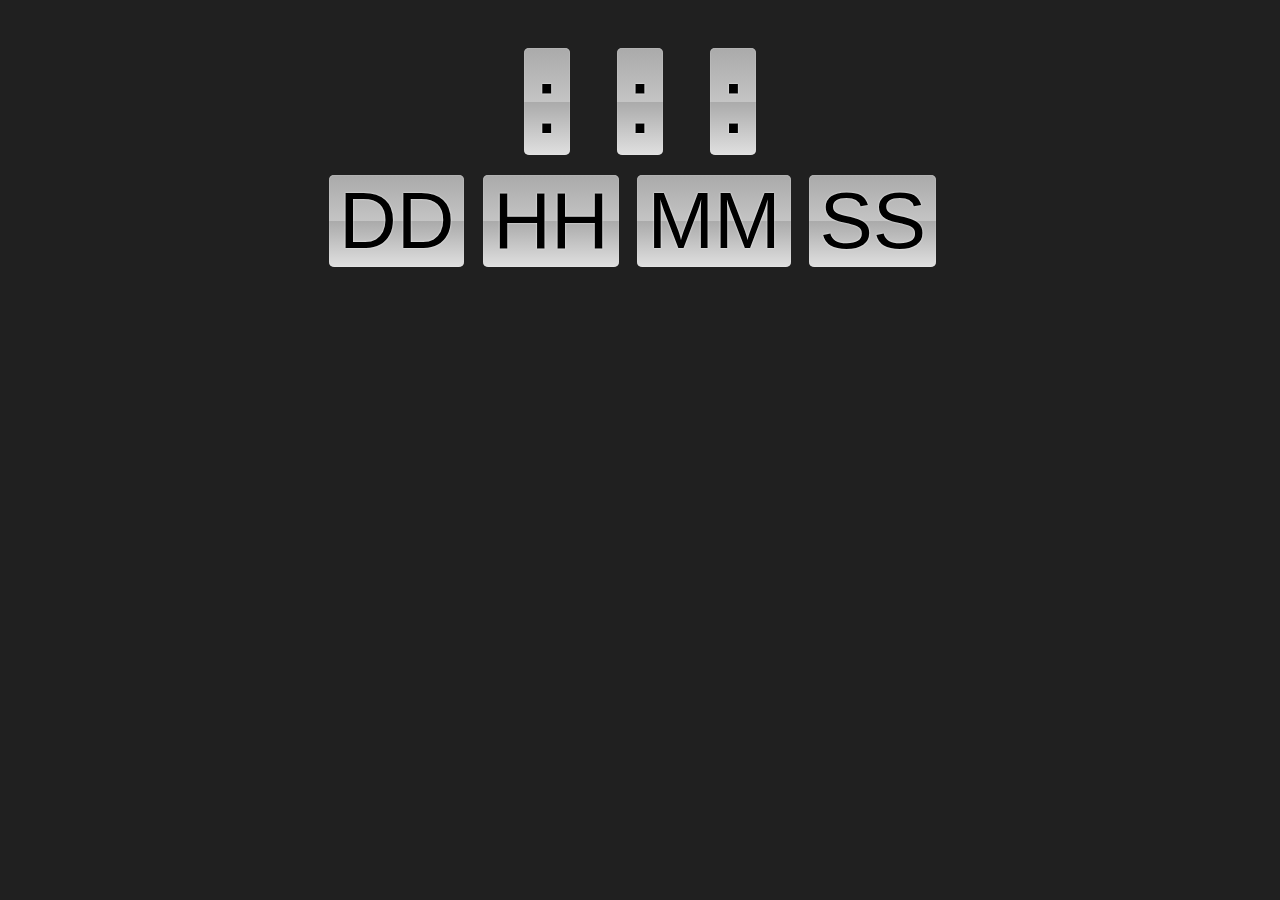
==== clock2.html @ c51f0b26 "Function developed" ====
﻿<!DOCTYPE html>
<html>
	<head>
		<title>Summer ends in...</title>
		<meta charset="utf-8">
		<meta name="viewport" content="width=device-width, initial-scale=1.0">
		<link rel="stylesheet" href="css/clock2.css">
	</head>
	<body>
		<div class="container">
			<h1 class="heading"></h1>
			<ul class="clock" id="clock1">
				<li class="days"></li>
				<li class="point">:</li>
				<li class="hours"></li>
				<li class="point">:</li>
				<li class="min"></li>
				<li class="point">:</li>
				<li class="sec"></li>
			</ul>
			<ul class="clock2" id="clock2">
				<li class="days">DD</li>
				<li class="hours">HH</li>
				<li class="min">MM</li>
				<li class="sec">SS</li>
			</ul>
		</div>
		<script src="scripts/jquery-3.5.1.min.js"></script>
		<script src="scripts/clock2.js"></script>
	</body>
</html>
---- css/clock2.css ----
body{
	background: #202020;
	font-family: Arial;
	font-size: 10pt;
	margin: 0;
}

.container{
	padding: 30px 0 0;
}
.container h1{
	text-align: center;
	color: white;
}
.clock { 
	margin: 0; 
	padding: 0px; 
	text-align: center; 
}

.clock li {
	color: #000;
	background: rgb(170,170,170);
	background: url([data-uri]);
	background: -moz-linear-gradient(top,  rgba(170,170,170,1) 0%, rgba(196,196,196,1) 50%, rgba(170,170,170,1) 50%, rgba(224,224,224,1) 100%); /* FF3.6+ */
	background: -webkit-gradient(linear, left top, left bottom, color-stop(0%,rgba(170,170,170,1)), color-stop(50%,rgba(196,196,196,1)), color-stop(50%,rgba(170,170,170,1)), color-stop(100%,rgba(224,224,224,1))); /* Chrome,Safari4+ */
	background: -webkit-linear-gradient(top,  rgba(170,170,170,1) 0%,rgba(196,196,196,1) 50%,rgba(170,170,170,1) 50%,rgba(224,224,224,1) 100%); /* Chrome10+,Safari5.1+ */
	background: -o-linear-gradient(top,  rgba(170,170,170,1) 0%,rgba(196,196,196,1) 50%,rgba(170,170,170,1) 50%,rgba(224,224,224,1) 100%); /* Opera 11.10+ */
	background: -ms-linear-gradient(top,  rgba(170,170,170,1) 0%,rgba(196,196,196,1) 50%,rgba(170,170,170,1) 50%,rgba(224,224,224,1) 100%); /* IE10+ */
	background: linear-gradient(to bottom,  rgba(170,170,170,1) 0%,rgba(196,196,196,1) 50%,rgba(170,170,170,1) 50%,rgba(224,224,224,1) 100%); /* W3C */
	filter: progid:DXImageTransform.Microsoft.gradient( startColorstr='#aaaaaa', endColorstr='#e0e0e0',GradientType=0 ); /* IE6-8 */
	font-size: 7em;
	text-shadow: 0 0 2px #fff;
	padding: 0 10px;
	display: inline-block;
	border-radius: 5px;
	box-shadow: 0 0 1px #fff inset;
	text-align: center; 
}

.clock2 li {
	color: #000;
	background: rgb(170,170,170);
	background: url([data-uri]);
	background: -moz-linear-gradient(top,  rgba(170,170,170,1) 0%, rgba(196,196,196,1) 50%, rgba(170,170,170,1) 50%, rgba(224,224,224,1) 100%); /* FF3.6+ */
	background: -webkit-gradient(linear, left top, left bottom, color-stop(0%,rgba(170,170,170,1)), color-stop(50%,rgba(196,196,196,1)), color-stop(50%,rgba(170,170,170,1)), color-stop(100%,rgba(224,224,224,1))); /* Chrome,Safari4+ */
	background: -webkit-linear-gradient(top,  rgba(170,170,170,1) 0%,rgba(196,196,196,1) 50%,rgba(170,170,170,1) 50%,rgba(224,224,224,1) 100%); /* Chrome10+,Safari5.1+ */
	background: -o-linear-gradient(top,  rgba(170,170,170,1) 0%,rgba(196,196,196,1) 50%,rgba(170,170,170,1) 50%,rgba(224,224,224,1) 100%); /* Opera 11.10+ */
	background: -ms-linear-gradient(top,  rgba(170,170,170,1) 0%,rgba(196,196,196,1) 50%,rgba(170,170,170,1) 50%,rgba(224,224,224,1) 100%); /* IE10+ */
	background: linear-gradient(to bottom,  rgba(170,170,170,1) 0%,rgba(196,196,196,1) 50%,rgba(170,170,170,1) 50%,rgba(224,224,224,1) 100%); /* W3C */
	filter: progid:DXImageTransform.Microsoft.gradient( startColorstr='#aaaaaa', endColorstr='#e0e0e0',GradientType=0 ); /* IE6-8 */
	font-size: 6em;
	text-shadow: 0 0 2px #fff;
	padding: 0 10px;
	display: inline-block;
	border-radius: 5px;
	box-shadow: 0 0 1px #fff inset;
	text-align: center;
	margin-right: 15px;

}
.clock2 { 
	margin: 0; 
	padding: 0px; 
	text-align: center; 
	margin-top: 20px;
}
.clock .point { 
	margin: 0 10px; 
}
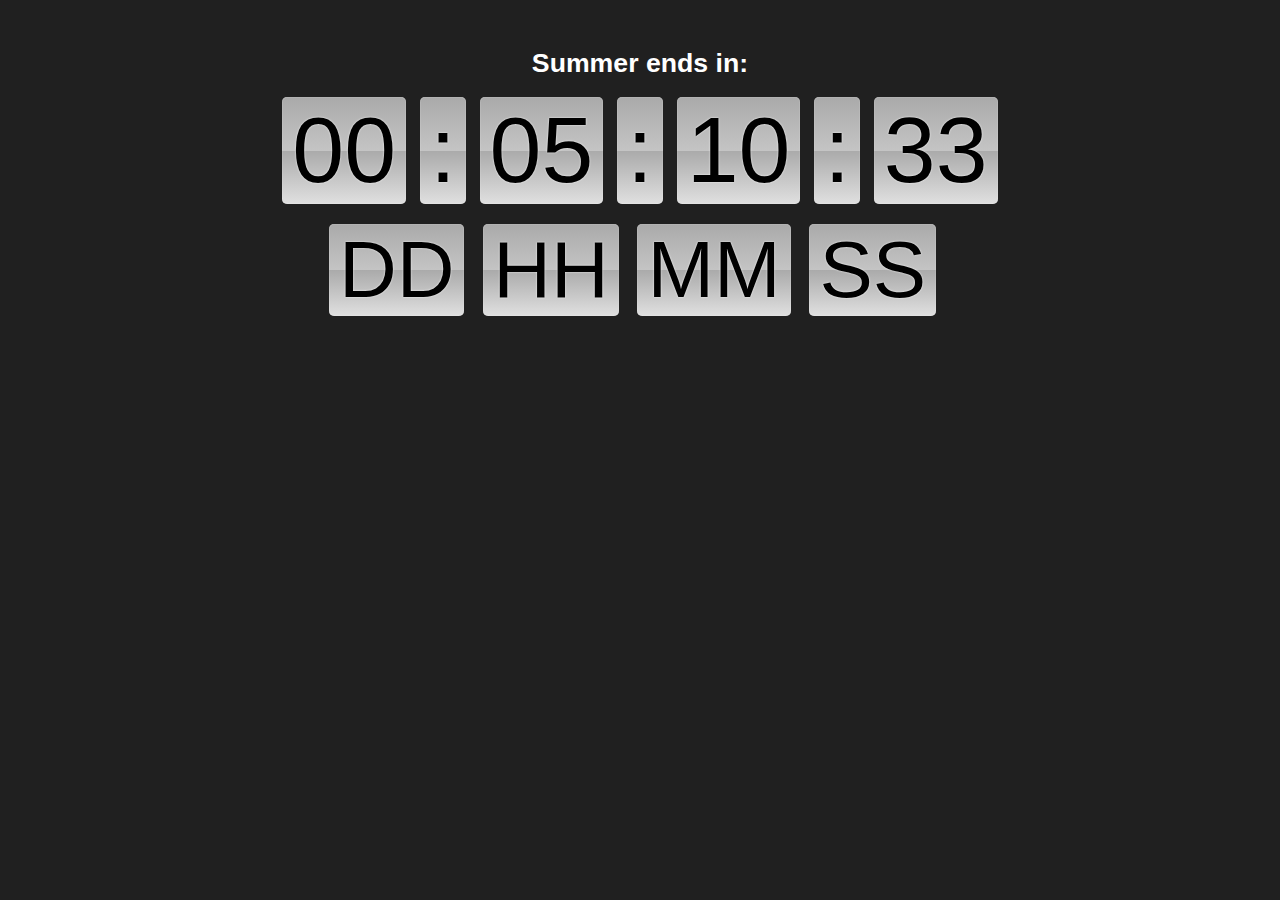
==== commit 4d9e340c: "Media Queries added" ====
--- a/clock2.html
+++ b/clock2.html
@@ -1,4 +1,4 @@
-﻿<!DOCTYPE html>
+<!DOCTYPE html>
 <html>
 	<head>
 		<title>Summer ends in...</title>
--- a/css/clock2.css
+++ b/css/clock2.css
@@ -68,3 +68,56 @@
 .clock .point { 
 	margin: 0 10px; 
 }
+
+@media screen and (max-width: 750px) {
+  .clock li{
+	font-size: 6em;
+	}
+  .clock2 li{
+	font-size: 5em;
+	}
+}
+
+@media screen and (max-width: 650px) {
+  .clock li{
+	font-size: 5em;
+	}
+  .clock2 li{
+	font-size: 4em;
+	}
+}
+@media screen and (max-width: 580px) {
+  .clock li{
+	font-size: 4em;
+	}
+  .clock .point { 
+	margin: 0 5px;
+}
+  .clock2 li{
+	font-size: 3em;
+	}
+
+@media screen and (max-width: 500px) {
+  .clock li{
+	font-size: 3em;
+	}
+  .clock .point { 
+	margin: 0 5px;
+}
+  .clock2 li{
+	font-size: 2.5em;
+	}
+}
+@media screen and (max-width: 400px) {
+  .clock li{
+	font-size: 2em;
+	}
+  .clock .point { 
+	margin: 0 322:11 21.07.2020px;
+}
+  .clock2 li{
+	font-size: 1.5em;
+	}
+.clock2 li{
+margin-right: 5px;
+}